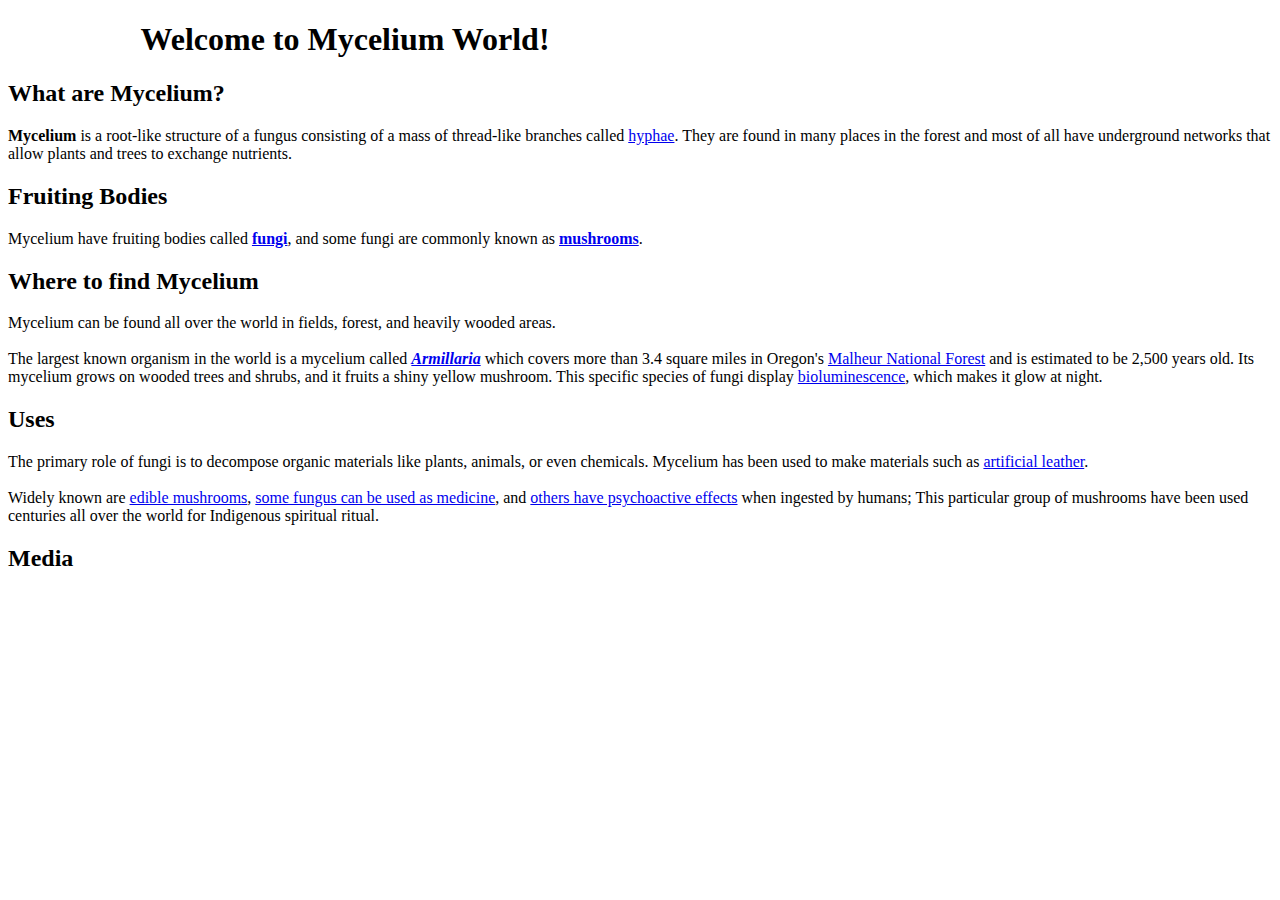
==== index.html @ cefb95dd "saving again" ====
<!DOCTYPE html>
<html lang="en">
<head>
    <meta charset="UTF-8">
    <meta http-equiv="X-UA-Compatible" content="IE=edge">
    <meta name="viewport" content="width=device-width, initial-scale=1.0">
    <title>𓍊𓋼𓍊𓋼𓍊 Mycelium World 𓍊𓋼𓍊𓋼𓍊</title>
</head>
<body>
    <h1>𓍊𓋼𓍊𓋼𓍊 Welcome to Mycelium World! 𓍊𓋼𓍊𓋼𓍊</h1>
    <h2>What are Mycelium?</h2>
        <p><b>Mycelium</b> is a root-like structure of a fungus consisting of a mass of thread-like branches called <a href="https://en.wikipedia.org/wiki/Hypha">hyphae</a>. They are found in many places in the forest and most of all have underground networks that allow plants and trees to exchange nutrients. </p>
    <h2>Fruiting Bodies</h2>
        <p>Mycelium have fruiting bodies called <b><a href="https://en.wikipedia.org/wiki/Fungus">fungi</a></b>, and some fungi are commonly known as <b><a href="https://en.wikipedia.org/wiki/Mushroom">mushrooms</a></b>.</p>
    <h2>Where to find Mycelium</h2>
        <p>Mycelium can be found all over the world in fields, forest, and heavily wooded areas. <br> 
        <br>
        The largest known organism in the world is a mycelium called <b><em><a href="https://en.wikipedia.org/wiki/Armillaria">Armillaria</a></em></b> which covers more than 3.4 square miles in Oregon's <a href="https://www.fs.usda.gov/malheur">Malheur National Forest</a> and is estimated to be 2,500 years old. Its mycelium grows on wooded trees and shrubs, and it fruits a shiny yellow mushroom. This specific species of fungi display <a href="https://en.wikipedia.org/wiki/Bioluminescence#:~:text=Bioluminescence%20is%20the%20production%20and,terrestrial%20arthropods%20such%20as%20fireflies.">bioluminescence</a>, which makes it glow at night.</p>
    <h2>Uses</h2>
        <p>The primary role of fungi is to decompose organic materials like plants, animals, or even chemicals. Mycelium has been used to make materials such as <a href="https://www.mylo-unleather.com/">artificial leather</a>. <br>
        <br> 
        Widely known are <a href="https://en.wikipedia.org/wiki/Edible_mushroom">edible mushrooms</a>, <a href="https://en.wikipedia.org/wiki/Penicillin">some fungus can be used as medicine</a>, and <a href="https://en.wikipedia.org/wiki/Psilocybin_mushroom"> others have psychoactive effects</a> when ingested by humans; This particular group of mushrooms have been used centuries all over the world for Indigenous spiritual ritual.</p>
        <h2>Media</h2>
    </body>
</html>
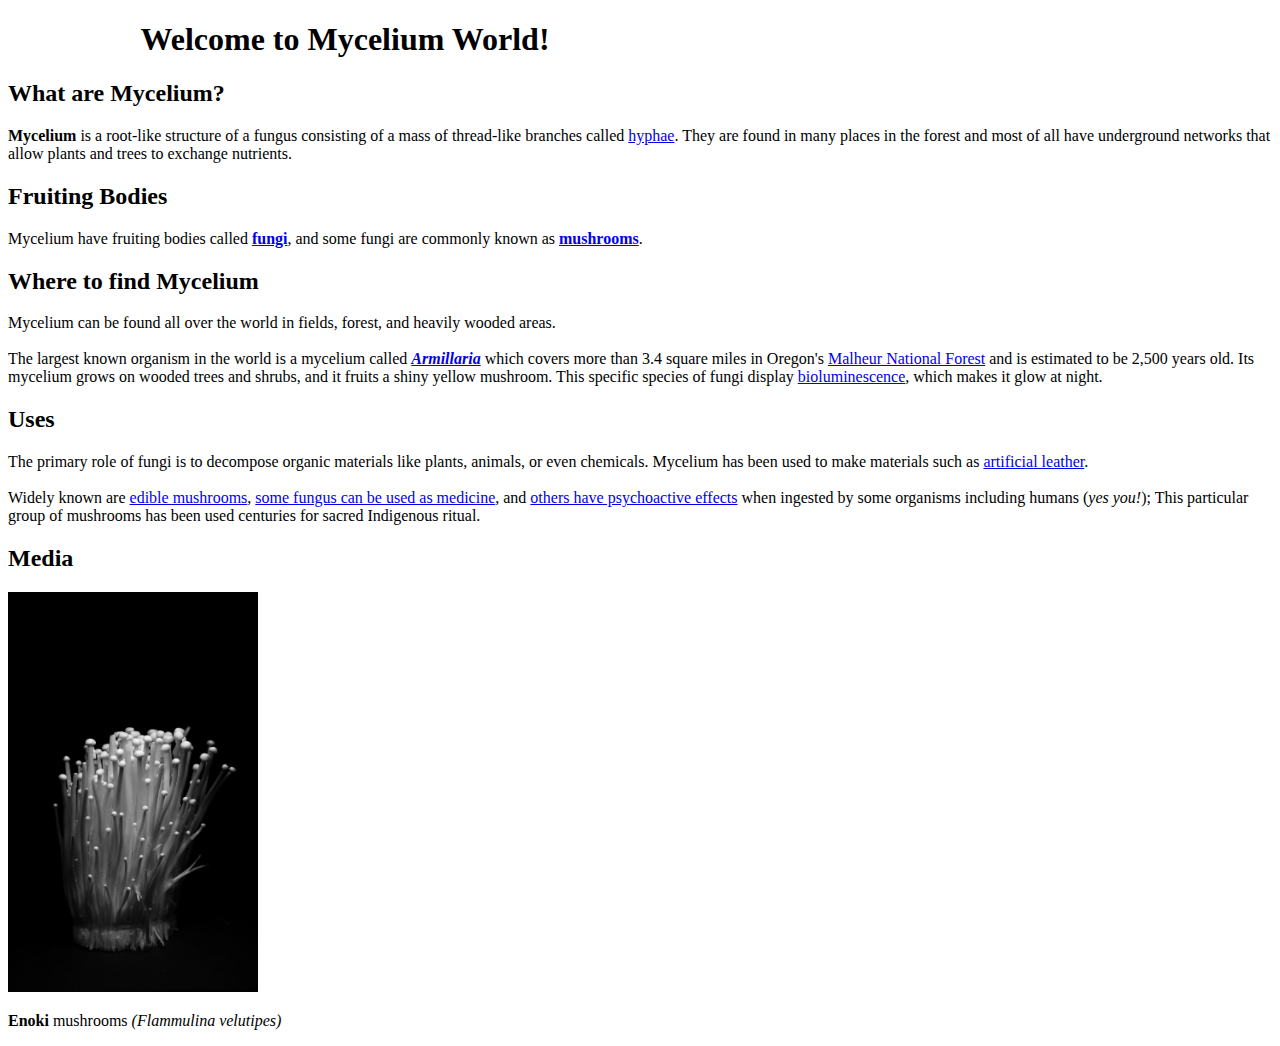
==== commit 334a0da7: "adds grammatical edits to html" ====
--- a/index.html
+++ b/index.html
@@ -19,7 +19,9 @@
     <h2>Uses</h2>
         <p>The primary role of fungi is to decompose organic materials like plants, animals, or even chemicals. Mycelium has been used to make materials such as <a href="https://www.mylo-unleather.com/">artificial leather</a>. <br>
         <br> 
-        Widely known are <a href="https://en.wikipedia.org/wiki/Edible_mushroom">edible mushrooms</a>, <a href="https://en.wikipedia.org/wiki/Penicillin">some fungus can be used as medicine</a>, and <a href="https://en.wikipedia.org/wiki/Psilocybin_mushroom"> others have psychoactive effects</a> when ingested by humans; This particular group of mushrooms have been used centuries all over the world for Indigenous spiritual ritual.</p>
+        Widely known are <a href="https://en.wikipedia.org/wiki/Edible_mushroom">edible mushrooms</a>, <a href="https://en.wikipedia.org/wiki/Penicillin">some fungus can be used as medicine</a>, and <a href="https://en.wikipedia.org/wiki/Psilocybin_mushroom"> others have psychoactive effects</a> when ingested by some organisms including humans (<em>yes you!</em>); This particular group of mushrooms has been used centuries for sacred Indigenous ritual.</p>
         <h2>Media</h2>
+        <img src="/enoki-mushroom-g62b3aa5ca_1920.jpg" alt="An enoki mushroom" width="250px" height="400px">
+        <p><b>Enoki</b> mushrooms <em>(Flammulina velutipes)</em></p>    
     </body>
 </html>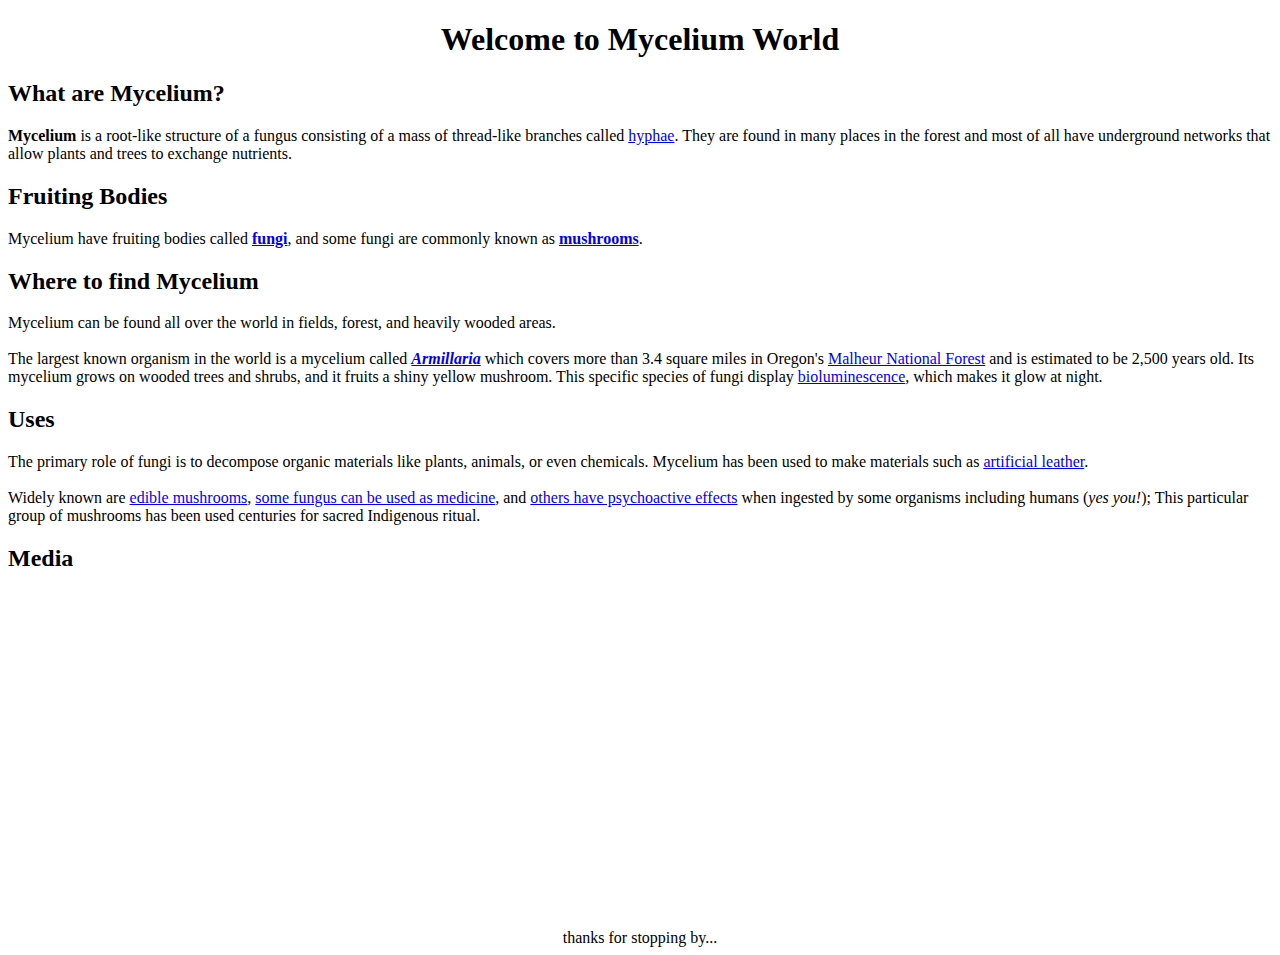
==== commit 4211c28e: "added media and some styling in html" ====
--- a/index.html
+++ b/index.html
@@ -5,9 +5,13 @@
     <meta http-equiv="X-UA-Compatible" content="IE=edge">
     <meta name="viewport" content="width=device-width, initial-scale=1.0">
     <title>𓍊𓋼𓍊𓋼𓍊 Mycelium World 𓍊𓋼𓍊𓋼𓍊</title>
+    <style>
+        h1 {text-align: center;}
+        footer {text-align: center;}
+    </style>
 </head>
 <body>
-    <h1>𓍊𓋼𓍊𓋼𓍊 Welcome to Mycelium World! 𓍊𓋼𓍊𓋼𓍊</h1>
+    <header><h1>𓍊𓋼𓍊𓋼𓍊 Welcome to Mycelium World 𓍊𓋼𓍊𓋼𓍊</h1></header>
     <h2>What are Mycelium?</h2>
         <p><b>Mycelium</b> is a root-like structure of a fungus consisting of a mass of thread-like branches called <a href="https://en.wikipedia.org/wiki/Hypha">hyphae</a>. They are found in many places in the forest and most of all have underground networks that allow plants and trees to exchange nutrients. </p>
     <h2>Fruiting Bodies</h2>
@@ -20,8 +24,10 @@
         <p>The primary role of fungi is to decompose organic materials like plants, animals, or even chemicals. Mycelium has been used to make materials such as <a href="https://www.mylo-unleather.com/">artificial leather</a>. <br>
         <br> 
         Widely known are <a href="https://en.wikipedia.org/wiki/Edible_mushroom">edible mushrooms</a>, <a href="https://en.wikipedia.org/wiki/Penicillin">some fungus can be used as medicine</a>, and <a href="https://en.wikipedia.org/wiki/Psilocybin_mushroom"> others have psychoactive effects</a> when ingested by some organisms including humans (<em>yes you!</em>); This particular group of mushrooms has been used centuries for sacred Indigenous ritual.</p>
-        <h2>Media</h2>
-        <img src="/enoki-mushroom-g62b3aa5ca_1920.jpg" alt="An enoki mushroom" width="250px" height="400px">
-        <p><b>Enoki</b> mushrooms <em>(Flammulina velutipes)</em></p>    
+        <h2>Media</h2>  
+        <iframe width="560" height="315" src="https://www.youtube.com/embed/f8QonWD6C58" title="YouTube video player" frameborder="0" allow="accelerometer; autoplay; clipboard-write; encrypted-media; gyroscope; picture-in-picture" allowfullscreen></iframe>
+    <br>
+    <br>
+    <footer>𓍊𓋼𓍊𓋼𓍊 thanks for stopping by... 𓍊𓋼𓍊𓋼𓍊 </footer>
     </body>
 </html>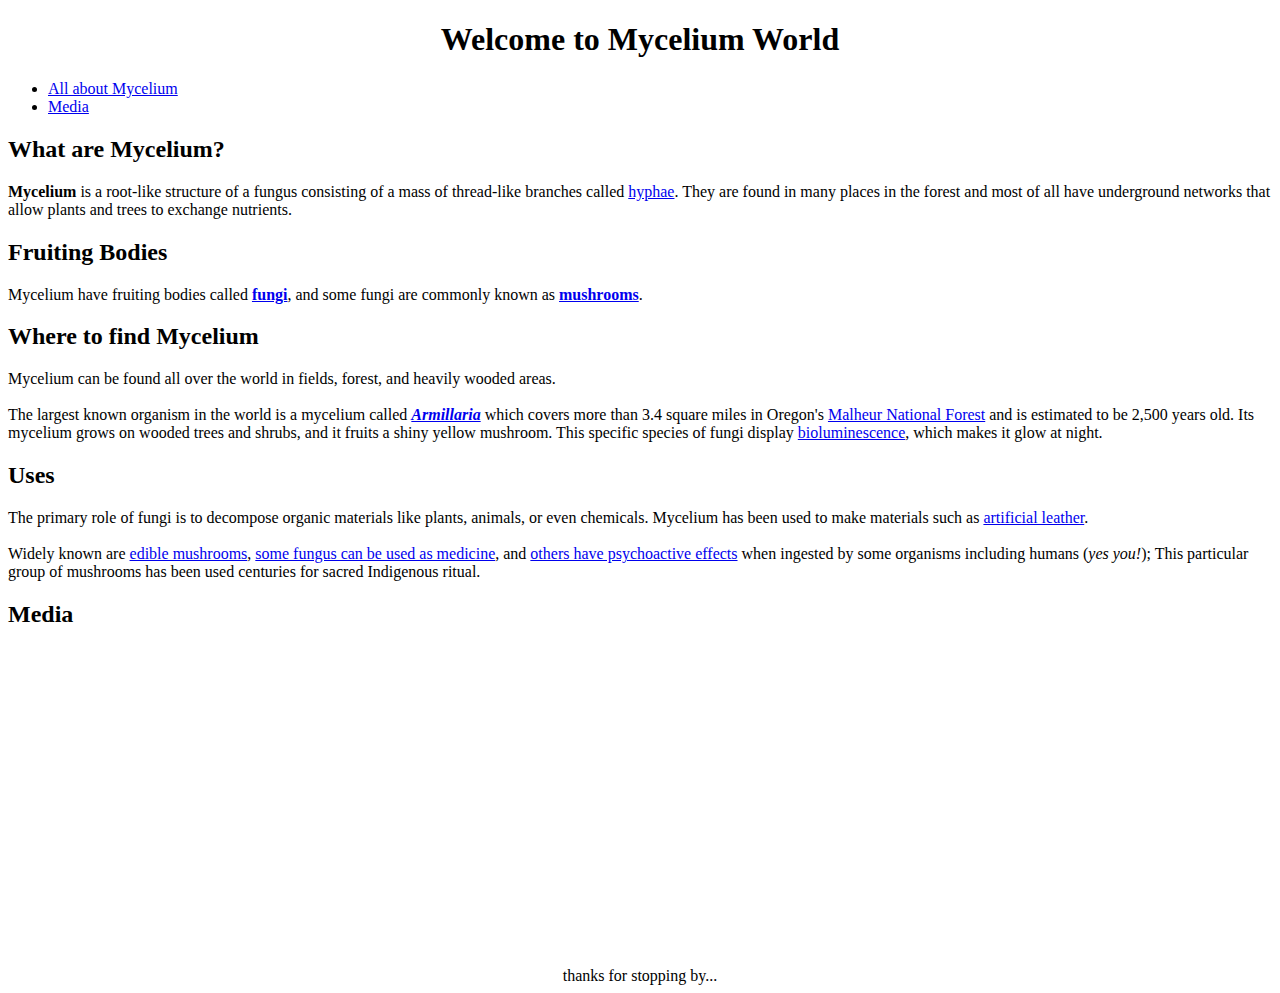
==== commit 31f98017: "added navigation" ====
--- a/index.html
+++ b/index.html
@@ -11,8 +11,16 @@
     </style>
 </head>
 <body>
-    <header><h1>𓍊𓋼𓍊𓋼𓍊 Welcome to Mycelium World 𓍊𓋼𓍊𓋼𓍊</h1></header>
-    <h2>What are Mycelium?</h2>
+    <header>
+        <h1 id="top">𓍊𓋼𓍊𓋼𓍊 Welcome to Mycelium World 𓍊𓋼𓍊𓋼𓍊</h1>
+        <nav>
+            <ul>
+                <li><a href="#top">All about Mycelium</a></li>
+                <li><a href="#media">Media</a></li>
+            </ul>
+        </nav>
+    </header>
+    <h2 id="about">What are Mycelium?</h2>
         <p><b>Mycelium</b> is a root-like structure of a fungus consisting of a mass of thread-like branches called <a href="https://en.wikipedia.org/wiki/Hypha">hyphae</a>. They are found in many places in the forest and most of all have underground networks that allow plants and trees to exchange nutrients. </p>
     <h2>Fruiting Bodies</h2>
         <p>Mycelium have fruiting bodies called <b><a href="https://en.wikipedia.org/wiki/Fungus">fungi</a></b>, and some fungi are commonly known as <b><a href="https://en.wikipedia.org/wiki/Mushroom">mushrooms</a></b>.</p>
@@ -24,10 +32,8 @@
         <p>The primary role of fungi is to decompose organic materials like plants, animals, or even chemicals. Mycelium has been used to make materials such as <a href="https://www.mylo-unleather.com/">artificial leather</a>. <br>
         <br> 
         Widely known are <a href="https://en.wikipedia.org/wiki/Edible_mushroom">edible mushrooms</a>, <a href="https://en.wikipedia.org/wiki/Penicillin">some fungus can be used as medicine</a>, and <a href="https://en.wikipedia.org/wiki/Psilocybin_mushroom"> others have psychoactive effects</a> when ingested by some organisms including humans (<em>yes you!</em>); This particular group of mushrooms has been used centuries for sacred Indigenous ritual.</p>
-        <h2>Media</h2>  
+    <h2 id="media">Media</h2>  
         <iframe width="560" height="315" src="https://www.youtube.com/embed/f8QonWD6C58" title="YouTube video player" frameborder="0" allow="accelerometer; autoplay; clipboard-write; encrypted-media; gyroscope; picture-in-picture" allowfullscreen></iframe>
-    <br>
-    <br>
     <footer>𓍊𓋼𓍊𓋼𓍊 thanks for stopping by... 𓍊𓋼𓍊𓋼𓍊 </footer>
     </body>
 </html>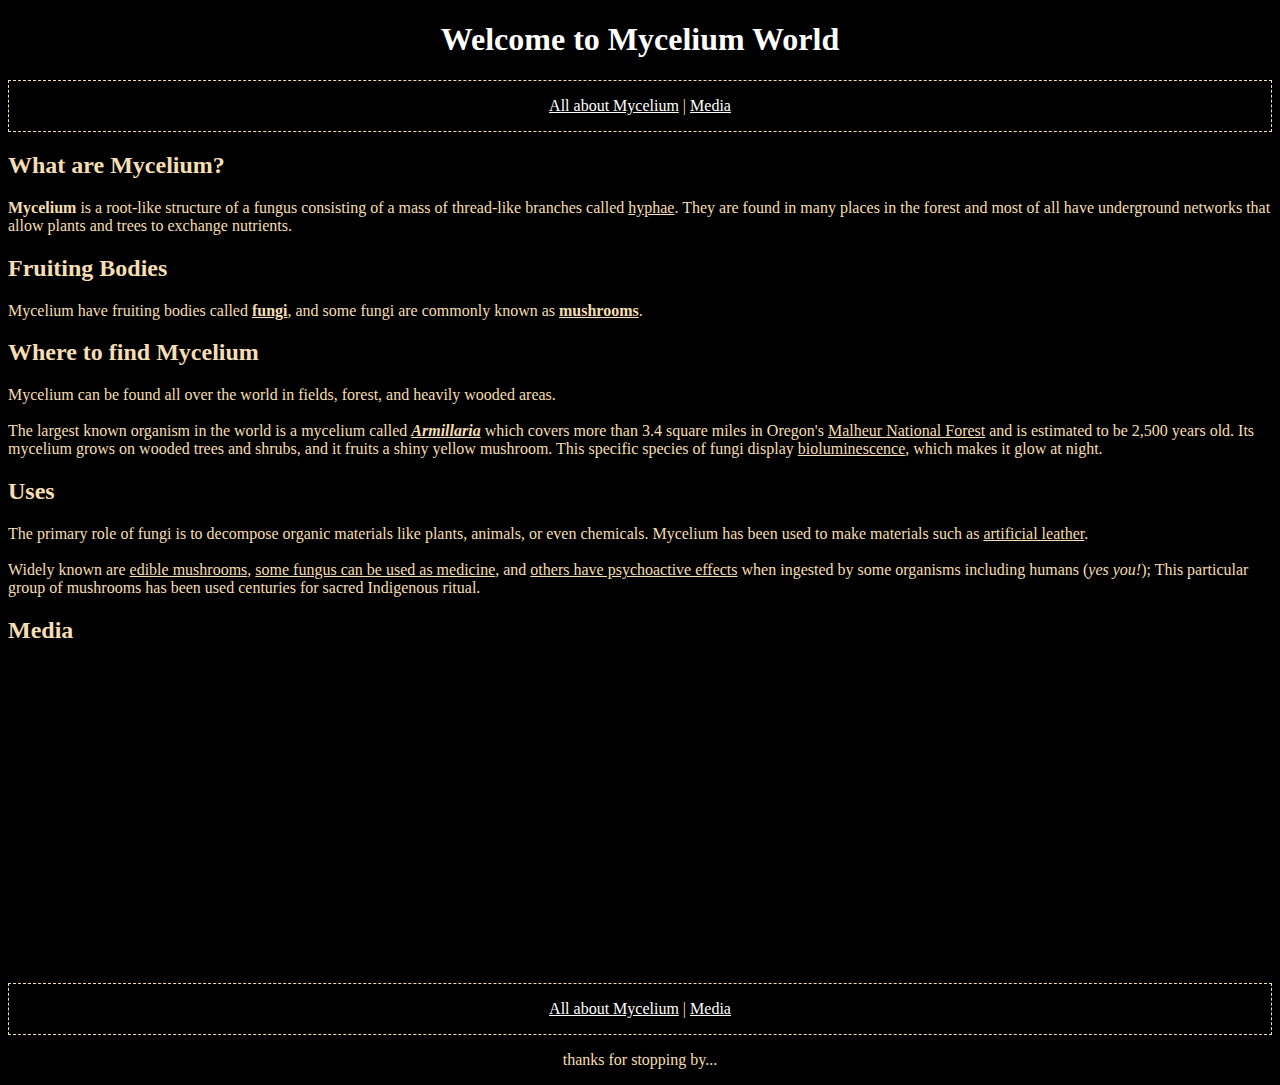
==== commit 8f3846fa: "added css" ====
--- a/index.html
+++ b/index.html
@@ -5,19 +5,15 @@
     <meta http-equiv="X-UA-Compatible" content="IE=edge">
     <meta name="viewport" content="width=device-width, initial-scale=1.0">
     <title>𓍊𓋼𓍊𓋼𓍊 Mycelium World 𓍊𓋼𓍊𓋼𓍊</title>
-    <style>
-        h1 {text-align: center;}
-        footer {text-align: center;}
-    </style>
+    <link href="style.css" rel="stylesheet" type="text/css" media="all">
 </head>
 <body>
     <header>
-        <h1 id="top">𓍊𓋼𓍊𓋼𓍊 Welcome to Mycelium World 𓍊𓋼𓍊𓋼𓍊</h1>
+        <div class="welcome">
+            <h1>𓍊𓋼𓍊𓋼𓍊 Welcome to Mycelium World 𓍊𓋼𓍊𓋼𓍊</h1>
+        </div>
         <nav>
-            <ul>
-                <li><a href="#top">All about Mycelium</a></li>
-                <li><a href="#media">Media</a></li>
-            </ul>
+            <p><a href="#title" id="title-link">All about Mycelium</a> | <a href="#media" id="media-link">  Media</a></p>
         </nav>
     </header>
     <h2 id="about">What are Mycelium?</h2>
@@ -26,14 +22,17 @@
         <p>Mycelium have fruiting bodies called <b><a href="https://en.wikipedia.org/wiki/Fungus">fungi</a></b>, and some fungi are commonly known as <b><a href="https://en.wikipedia.org/wiki/Mushroom">mushrooms</a></b>.</p>
     <h2>Where to find Mycelium</h2>
         <p>Mycelium can be found all over the world in fields, forest, and heavily wooded areas. <br> 
-        <br>
-        The largest known organism in the world is a mycelium called <b><em><a href="https://en.wikipedia.org/wiki/Armillaria">Armillaria</a></em></b> which covers more than 3.4 square miles in Oregon's <a href="https://www.fs.usda.gov/malheur">Malheur National Forest</a> and is estimated to be 2,500 years old. Its mycelium grows on wooded trees and shrubs, and it fruits a shiny yellow mushroom. This specific species of fungi display <a href="https://en.wikipedia.org/wiki/Bioluminescence#:~:text=Bioluminescence%20is%20the%20production%20and,terrestrial%20arthropods%20such%20as%20fireflies.">bioluminescence</a>, which makes it glow at night.</p>
+        <br>The largest known organism in the world is a mycelium called <b><em><a href="https://en.wikipedia.org/wiki/Armillaria">Armillaria</a></em></b> which covers more than 3.4 square miles in Oregon's <a href="https://www.fs.usda.gov/malheur">Malheur National Forest</a> and is estimated to be 2,500 years old. Its mycelium grows on wooded trees and shrubs, and it fruits a shiny yellow mushroom. This specific species of fungi display <a href="https://en.wikipedia.org/wiki/Bioluminescence#:~:text=Bioluminescence%20is%20the%20production%20and,terrestrial%20arthropods%20such%20as%20fireflies.">bioluminescence</a>, which makes it glow at night.</p>
     <h2>Uses</h2>
         <p>The primary role of fungi is to decompose organic materials like plants, animals, or even chemicals. Mycelium has been used to make materials such as <a href="https://www.mylo-unleather.com/">artificial leather</a>. <br>
-        <br> 
-        Widely known are <a href="https://en.wikipedia.org/wiki/Edible_mushroom">edible mushrooms</a>, <a href="https://en.wikipedia.org/wiki/Penicillin">some fungus can be used as medicine</a>, and <a href="https://en.wikipedia.org/wiki/Psilocybin_mushroom"> others have psychoactive effects</a> when ingested by some organisms including humans (<em>yes you!</em>); This particular group of mushrooms has been used centuries for sacred Indigenous ritual.</p>
+        <br>Widely known are <a href="https://en.wikipedia.org/wiki/Edible_mushroom">edible mushrooms</a>, <a href="https://en.wikipedia.org/wiki/Penicillin">some fungus can be used as medicine</a>, and <a href="https://en.wikipedia.org/wiki/Psilocybin_mushroom"> others have psychoactive effects</a> when ingested by some organisms including humans (<em>yes you!</em>); This particular group of mushrooms has been used centuries for sacred Indigenous ritual.</p>
     <h2 id="media">Media</h2>  
         <iframe width="560" height="315" src="https://www.youtube.com/embed/f8QonWD6C58" title="YouTube video player" frameborder="0" allow="accelerometer; autoplay; clipboard-write; encrypted-media; gyroscope; picture-in-picture" allowfullscreen></iframe>
-    <footer>𓍊𓋼𓍊𓋼𓍊 thanks for stopping by... 𓍊𓋼𓍊𓋼𓍊 </footer>
-    </body>
+    <nav>
+        <p><a href="#title" id="title-link">All about Mycelium</a> | <a href="#media" id="media-link">  Media</a></p>
+    </nav>
+    <footer>
+        <p>𓍊𓋼𓍊𓋼𓍊 thanks for stopping by... 𓍊𓋼𓍊𓋼𓍊</p>
+    </footer>
+</body>
 </html>--- a/style.css
+++ b/style.css
@@ -0,0 +1,49 @@
+* {
+    background-color: black;
+    color: wheat;
+}
+
+html {
+    cursor: cell;
+}
+
+.welcome {
+    width: 100%;
+    height: top;
+    background-color: black;
+}
+h1 {
+    text-align: center;
+    color: white;
+}
+
+footer {
+    text-align: center;
+    background-color: goldenrod;
+}
+
+nav {
+    border: 1px dashed;
+    text-align:center;
+}
+a:hover {
+    padding-left: 5px;
+    padding-right: 5px;
+    color: white;
+    }
+
+#title-link, #media-link{
+    color:white;
+}
+
+#media-link:hover {
+    padding-left: 5px;
+    padding-right: 5px;
+    color: wheat;
+}
+
+#title-link:hover {
+    padding-left: 5px;
+    padding-right: 5px;
+    color: wheat;
+}
